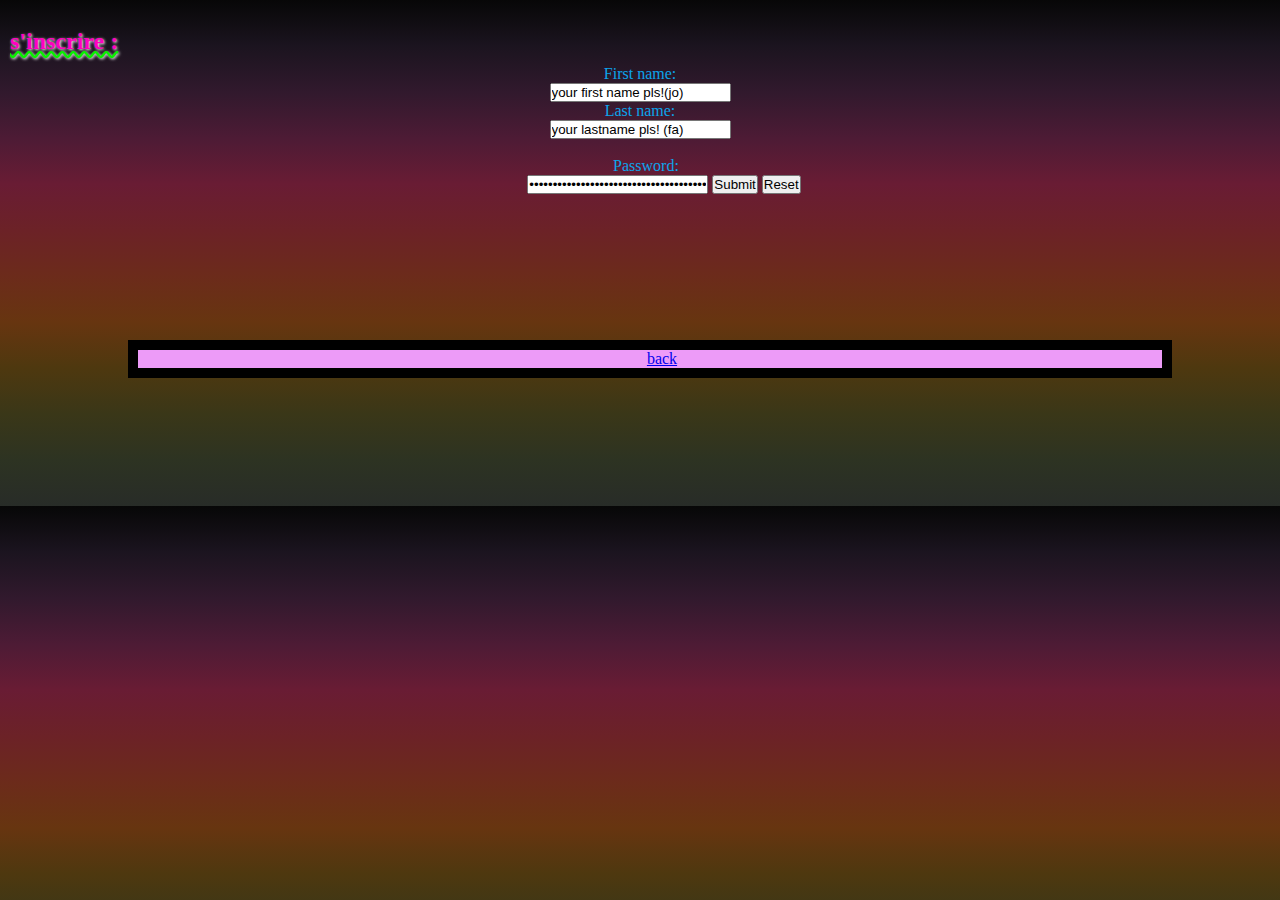
==== login.html @ a1279795 "css" ====
<!DOCTYPE html>
<html lang="en">
<head>
    <meta charset="UTF-8">
    <meta http-equiv="X-UA-Compatible" content="IE=edge">
    <meta name="viewport" content="width=device-width, initial-scale=1.0">
    <title>login</title>
    <link rel="stylesheet" href="style.css">
    <link rel="preconnect" href="https://fonts.googleapis.com">
<link rel="preconnect" href="https://fonts.gstatic.com" crossorigin>
<link href="https://fonts.googleapis.com/css2?family=Roboto:ital,wght@1,900&display=swap" rel="stylesheet">
<link rel="preconnect" href="https://fonts.googleapis.com">
<link rel="preconnect" href="https://fonts.gstatic.com" crossorigin>
<link href="https://fonts.googleapis.com/css2?family=Pacifico&family=Roboto:ital,wght@1,900&display=swap" rel="stylesheet">

</head>
<body>
    <artice id="sinscri">
  
        <a name="tasjil"></a>
      
       <h2 class="red fancy">s'inscrire :</h2>
      <form action="/action_page.php">
          <label for="fname">First name:</label><br>
          <input type="text" id="fname" name="fname" value="your first name pls!(jo)"><br>
          <label for="lname">Last name:</label><br>
          <input type="text" id="lname" name="lname" value="your lastname pls! (fa)"><br><br>
          &nbsp; &nbsp;<label for="pwd">Password:</label><br>
                    &nbsp; &nbsp;  &nbsp; &nbsp; &nbsp; &nbsp;    <input type="password" id="pwd" name="pwd" value="*************************************************">
          <input type="submit" value="Submit">
          <input type="reset">
        </form>
      
      </artice>

      <nav id="nav2">
        &nbsp; &nbsp; &nbsp; <a href="index.htm"> back </a> 
       </nav>
       
</body>
</html>
---- style.css ----
body{
  background-image: linear-gradient(to bottom, #070707, #1b141f, #31192d, #4d1b35, #691c34, #6c2227, #6c2b1b, #673510, #4e380f, #3a3718, #2d3322, #282c28);
}
*{
  padding: 0%;
  margin: 0%;
}
ul {
    list-style-type: none;
    margin: 0;
    padding: 0;
    overflow: hidden;
    background-color: #333;
  }
  
  li {
    float: left;
  }
  
  li a {
    display: block;
    color: white;
    text-align: center;
    padding: 14px 16px;
    text-decoration: none;
  }
  
  /* Change the link color to #111 (black) on hover */
  li a:hover {
    background-color: #111; }
    #body{
    font-family:'Roboto', sans-serif;
    }
    h1{ text-align: center;
        color: #ff0000;
        text-shadow: #000000;
        font-style: italic;
        text-shadow: 1px 1px 2px red, 0 0 1em blue, 0 0 0.2em blue;
    } 
    .fancy {
        font-weight: bold;
        text-shadow: 1px 1px 3px rgb(255, 255, 255);
      }
      .red {
        color: #ff01c0;
      }
      p{
        color: rgb(12, 164, 235); 
        text-align: center;
 margin: 10px;
        
    
      }
      h2{
        text-align: start;
        text-decoration: rgb(8, 240, 0) underline wavy;
        margin: 10px;
      }
      #p1{
        text-transform: capitalize;
      }
      #p2{

    text-transform: uppercase;  }
    #p3{
        text-transform: lowercase;
    } 
     #p4{
        text-transform: none;
    } 
     #p5{
        text-transform: full-width;
    }  
    #p6{
        text-transform: full-size-kana;
    }
p{
    font-family: 'Pacifico' 'Roboto', sans-serif;

}

#nav2{
  color: #040107;
  height: 100%;
  width: 80%;
  background-color: #ed9bf8;
  text-align: center;
  margin: 10%;
  border: 10px solid black;
}
h3{
  color: rgb(95, 3, 72);
  font-family: Impact, Haettenschweiler, 'Arial Narrow Bold', sans-serif;
margin: 10px;
 }
pre{
  font-family: 'Roboto', sans-serif;
  margin: 10px;
  text-align: justify;
}
table{
  margin: 10%;
}
#computer{
  background-color: #ac6464;
  width: 142px;
}
#alone{
  background-color: #ac6464;
  width: 52px;
}
#istin3i{
  background-color: #ac6464;
  width: 190px;
}
img{
  background-color: #040107;
  border: solid #040107;
}
video{
  background-color: #040107;
  border: solid black 2px; }
  #sinscri{
    color: rgb(12, 164, 235); 
        text-align: center;
 margin: 10px;
 
  }
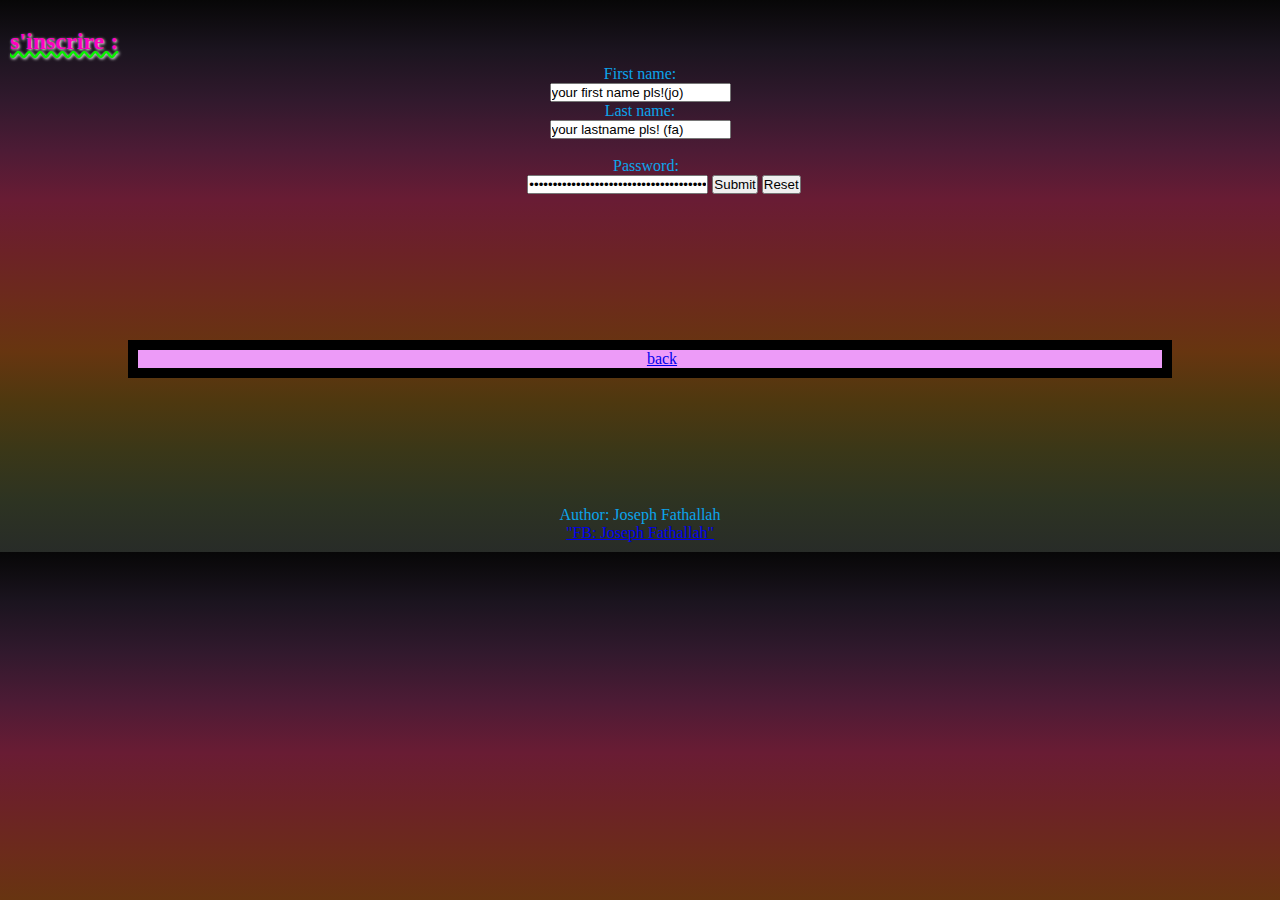
==== commit d97cb440: "copyright login html" ====
--- a/login.html
+++ b/login.html
@@ -37,5 +37,12 @@
         &nbsp; &nbsp; &nbsp; <a href="index.htm"> back </a> 
        </nav>
        
+<footer>
+  <article>
+  <a name="footer"></a>
+  <p>Author: Joseph Fathallah<br>
+   <a href="https://www.facebook.com/profile.php?id=100090650703993" > "FB: Joseph Fathallah"</a>
+  </article>
+</footer>
 </body>
 </html>